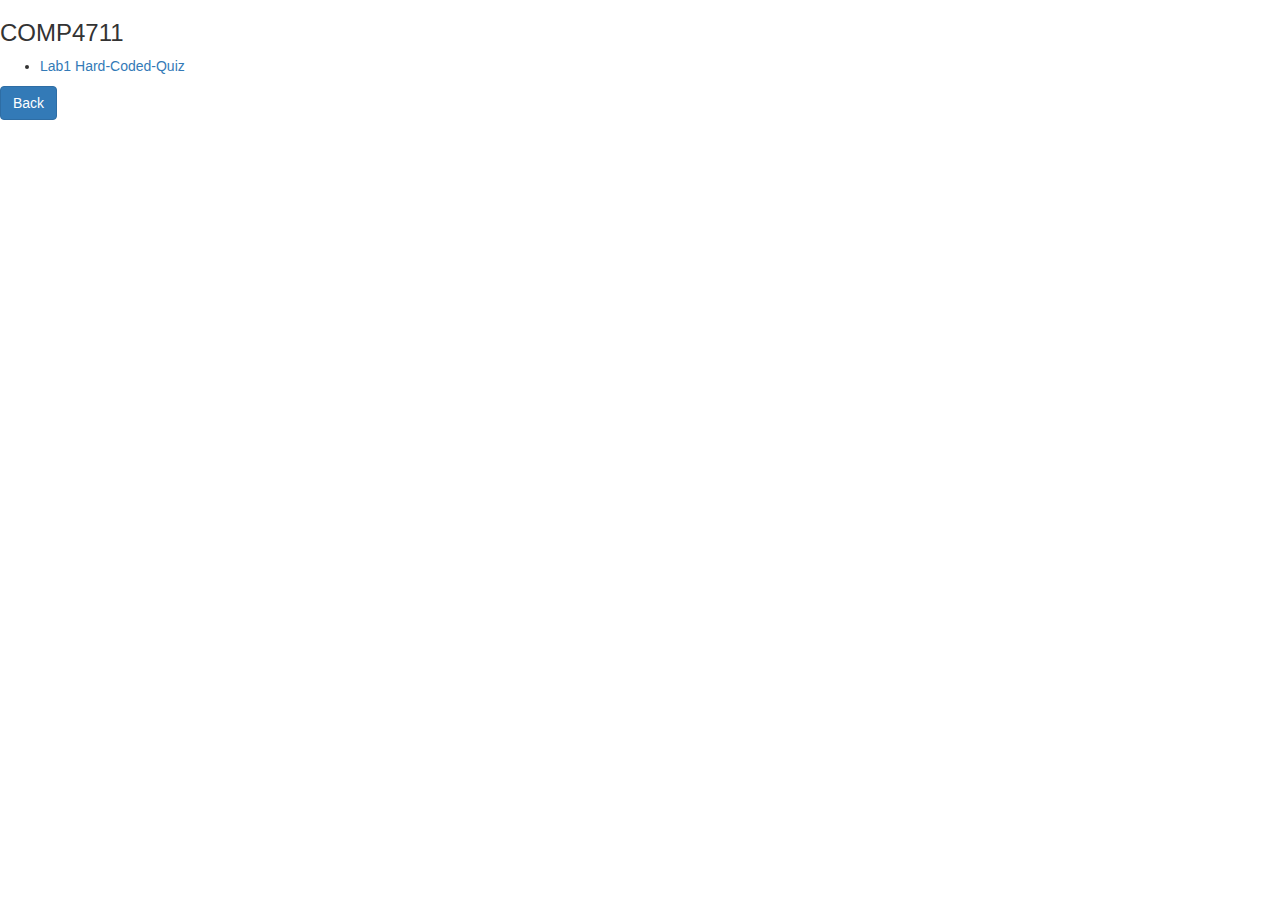
==== COMP4711/comp4711.html @ 8a44c4d6 "Adjusted layout" ====
<DOCTYPE html>
  <html>
    <head>
      <title>Software Dev Ryan Mar</title>
      <meta charset="UTF-8" />
      <meta name="description" content="Personal Web Site" />
      <meta name="keywords" content="Programmer, Web, Software Developer" />
      <meta name="author" content="Ryan Mar" />
      <meta name="viewport" content="width=device-width, initial-scale=1.0" />

      <link
        rel="stylesheet"
        href="https://maxcdn.bootstrapcdn.com/bootstrap/3.3.7/css/bootstrap.min.css"
      />
      <script src="https://ajax.googleapis.com/ajax/libs/jquery/3.3.1/jquery.min.js"></script>
      <script src="https://maxcdn.bootstrapcdn.com/bootstrap/3.3.7/js/bootstrap.min.js"></script>
    </head>

    <body>
      <div>
        <h3>COMP4711</h3>
        <ul>
          <li>
            <a href="Labs/1/quizQuestions/cquizQuestion.html"
              >Lab1 Hard-Coded-Quiz</a
            >
          </li>
        </ul>
        <a href="../index.html" class="btn btn-primary" role="button">Back</a>
      </div>
    </body>
  </html>
</DOCTYPE>
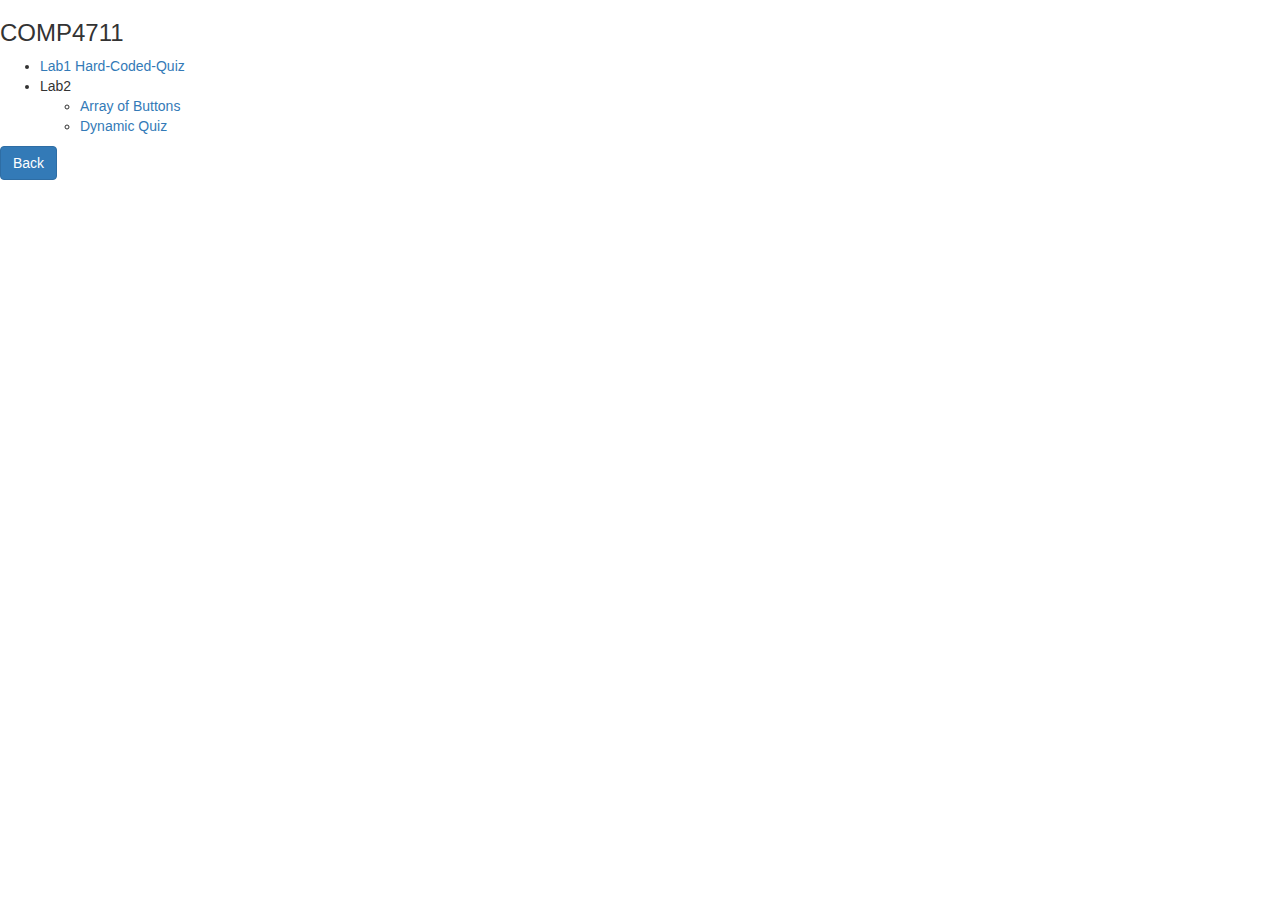
==== commit f67c3b84: "Initial Lab2 Commit" ====
--- a/COMP4711/comp4711.html
+++ b/COMP4711/comp4711.html
@@ -25,6 +25,13 @@
               >Lab1 Hard-Coded-Quiz</a
             >
           </li>
+          <li>
+            Lab2
+            <ul>
+              <li><a href="Labs/2/buttons/buttons.html">Array of Buttons</li>
+              <li><a href="Labs/2/quizQuestions/cquizQuestion2.html">Dynamic Quiz</li>
+            </ul>
+          </li>
         </ul>
         <a href="../index.html" class="btn btn-primary" role="button">Back</a>
       </div>
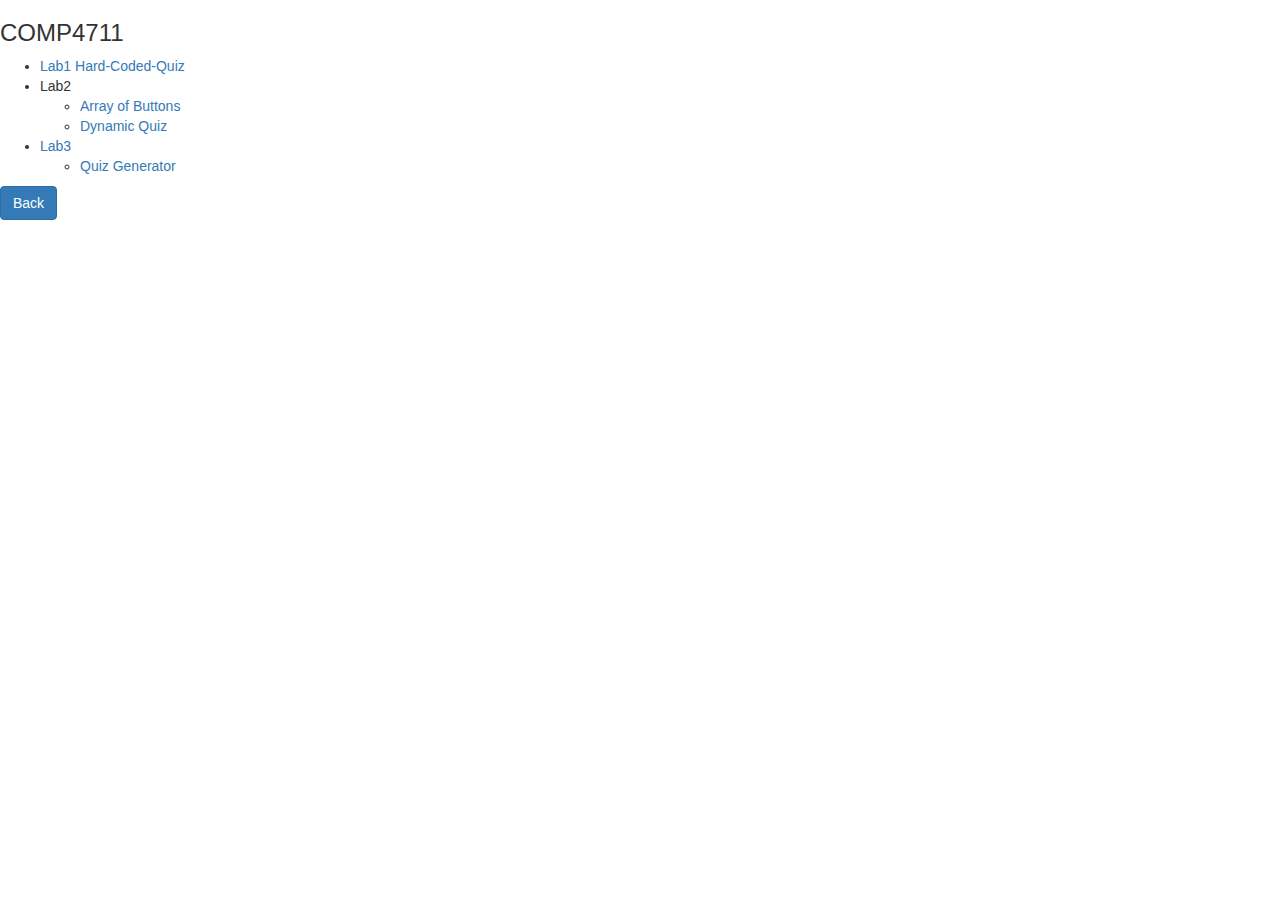
==== commit 28b8715e: "Initial Lab3 Commit" ====
--- a/COMP4711/comp4711.html
+++ b/COMP4711/comp4711.html
@@ -32,6 +32,12 @@
               <li><a href="Labs/2/quizQuestions/cquizQuestion2.html">Dynamic Quiz</li>
             </ul>
           </li>
+          <li>
+            Lab3
+            <ul>
+              <li><a href="Labs/3/QuizGenerator/admin.html">Quiz Generator</li>
+            </ul>
+          </li>
         </ul>
         <a href="../index.html" class="btn btn-primary" role="button">Back</a>
       </div>
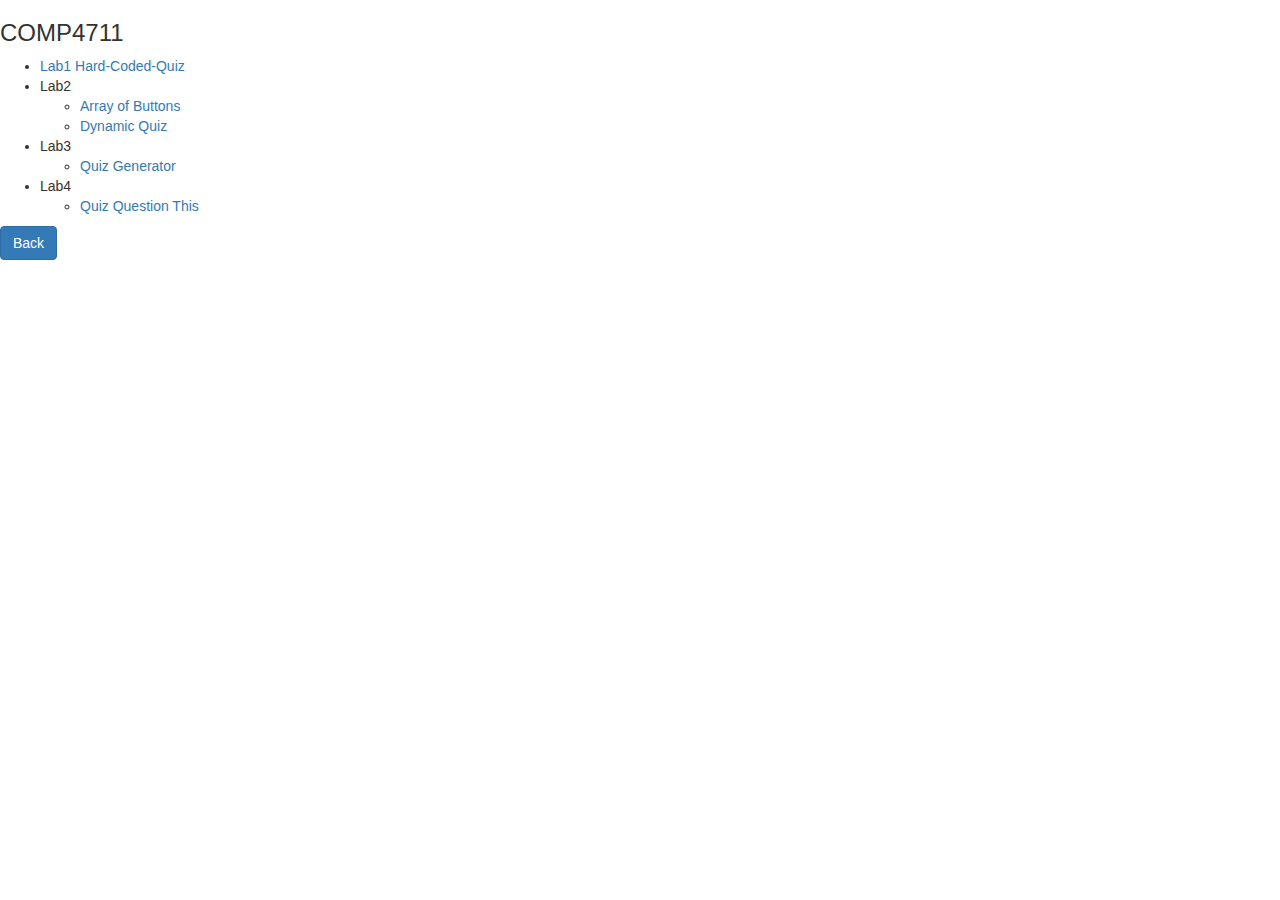
==== commit a9bf2284: "Initial Lab4 Commit" ====
--- a/COMP4711/comp4711.html
+++ b/COMP4711/comp4711.html
@@ -29,13 +29,19 @@
             Lab2
             <ul>
               <li><a href="Labs/2/buttons/buttons.html">Array of Buttons</li>
-              <li><a href="Labs/2/quizQuestions/cquizQuestion2.html">Dynamic Quiz</li>
+              <li><a href="Labs/2/quizQuestions/cquizQuestion2.html">Dynamic Quiz</a></li>
             </ul>
           </li>
           <li>
             Lab3
             <ul>
-              <li><a href="Labs/3/QuizGenerator/admin.html">Quiz Generator</li>
+              <li><a href="Labs/3/QuizGenerator/admin.html">Quiz Generator</a></li>
+            </ul>
+          </li>
+          <li>
+            Lab4
+            <ul>
+              <li><a href="Labs/4/QuizQuestionThis/user.html">Quiz Question This</a></li>
             </ul>
           </li>
         </ul>
@@ -43,4 +49,4 @@
       </div>
     </body>
   </html>
-</DOCTYPE>
+</DOCTYPE>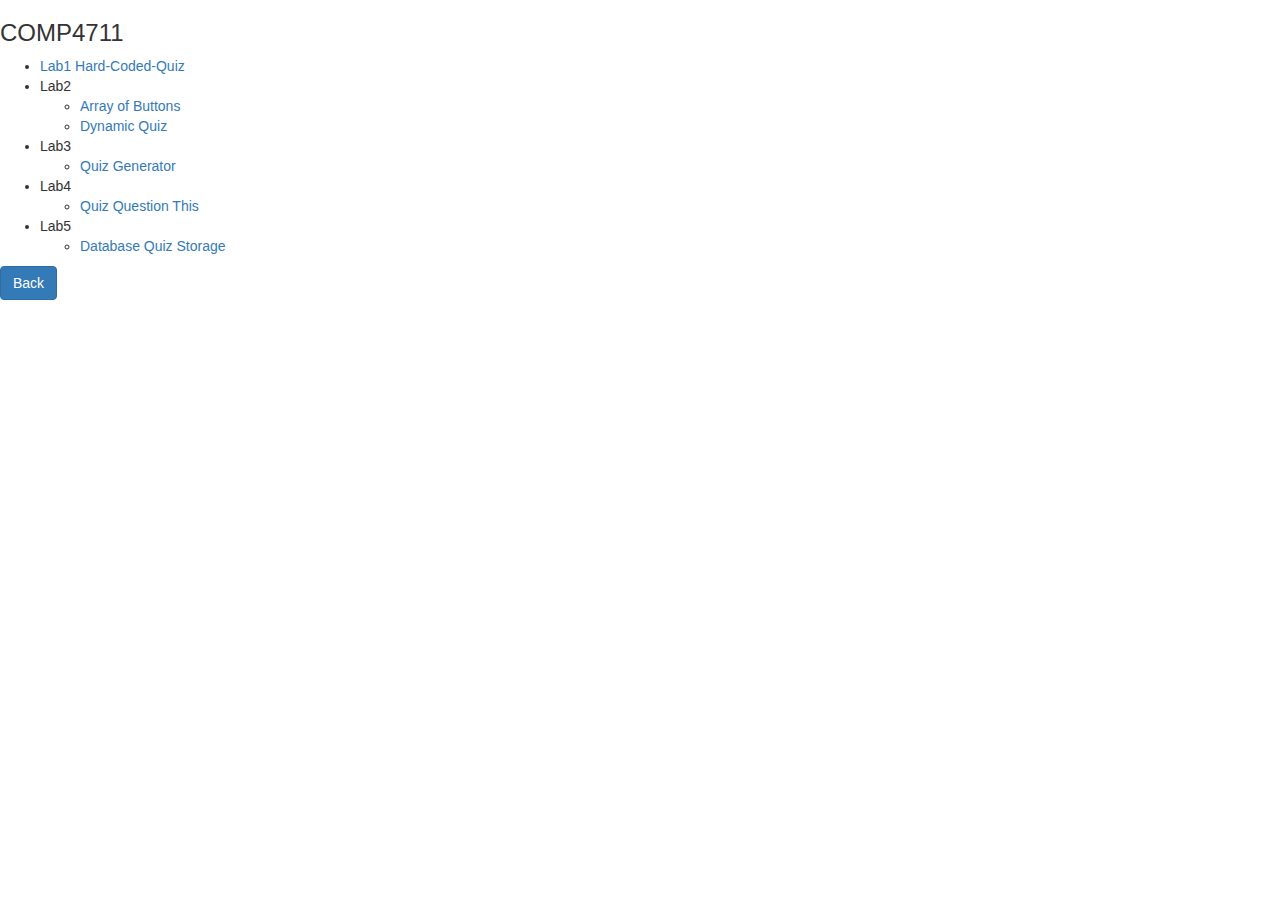
==== commit 7c18c341: "Added Lab5" ====
--- a/COMP4711/comp4711.html
+++ b/COMP4711/comp4711.html
@@ -44,6 +44,12 @@
               <li><a href="Labs/4/QuizQuestionThis/user.html">Quiz Question This</a></li>
             </ul>
           </li>
+          <li>
+            Lab5
+            <ul>
+              <li><a href="https://nodejs-db-quiz-storage.herokuapp.com/">Database Quiz Storage</a></li>
+            </ul>
+          </li>
         </ul>
         <a href="../index.html" class="btn btn-primary" role="button">Back</a>
       </div>
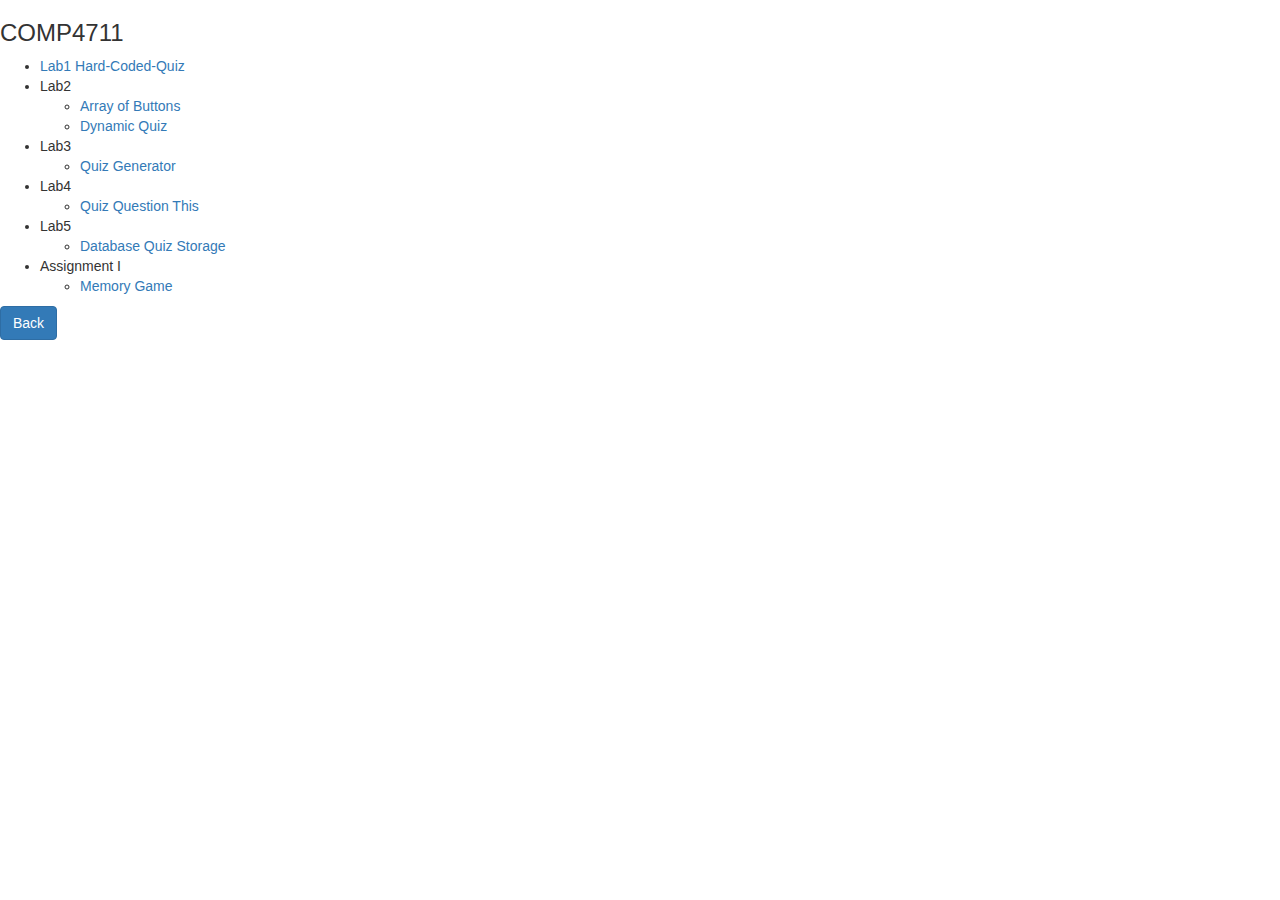
==== commit 1a4a3dc9: "Adding Assignment I - Memory Game" ====
--- a/COMP4711/comp4711.html
+++ b/COMP4711/comp4711.html
@@ -50,6 +50,12 @@
               <li><a href="https://nodejs-db-quiz-storage.herokuapp.com/">Database Quiz Storage</a></li>
             </ul>
           </li>
+          <li>
+            Assignment I
+            <ul>
+              <li><a href="https://node-js-memory-game.herokuapp.com/">Memory Game</a></li>
+            </ul>
+          </li>
         </ul>
         <a href="../index.html" class="btn btn-primary" role="button">Back</a>
       </div>
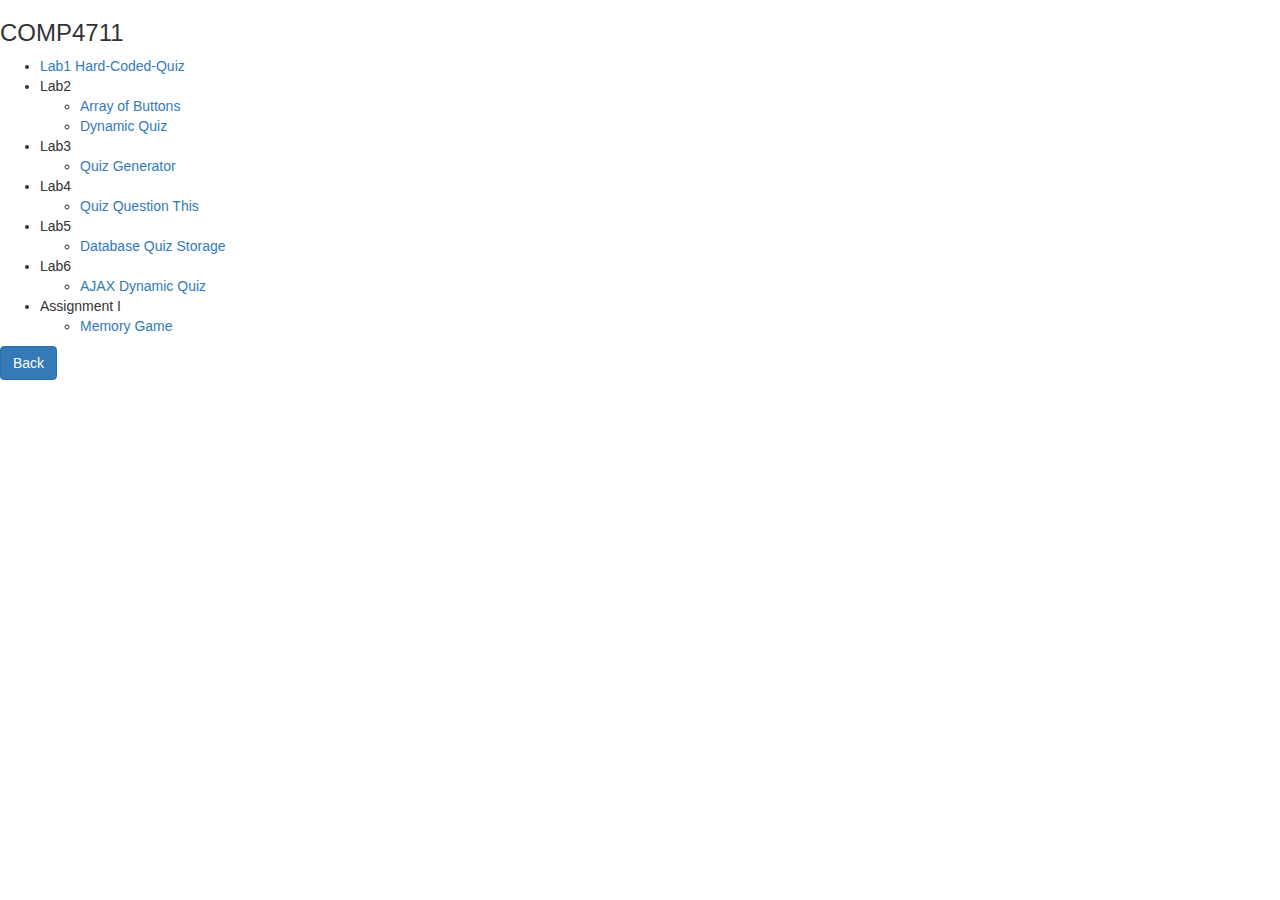
==== commit 7ad11b7e: "Added Lab6 Quiz Game" ====
--- a/COMP4711/comp4711.html
+++ b/COMP4711/comp4711.html
@@ -51,6 +51,12 @@
             </ul>
           </li>
           <li>
+            Lab6
+            <ul>
+              <li><a href="https://node-js-quiz-game.herokuapp.com/">AJAX Dynamic Quiz</a></li>
+            </ul>
+          </li>
+          <li>
             Assignment I
             <ul>
               <li><a href="https://node-js-memory-game.herokuapp.com/">Memory Game</a></li>
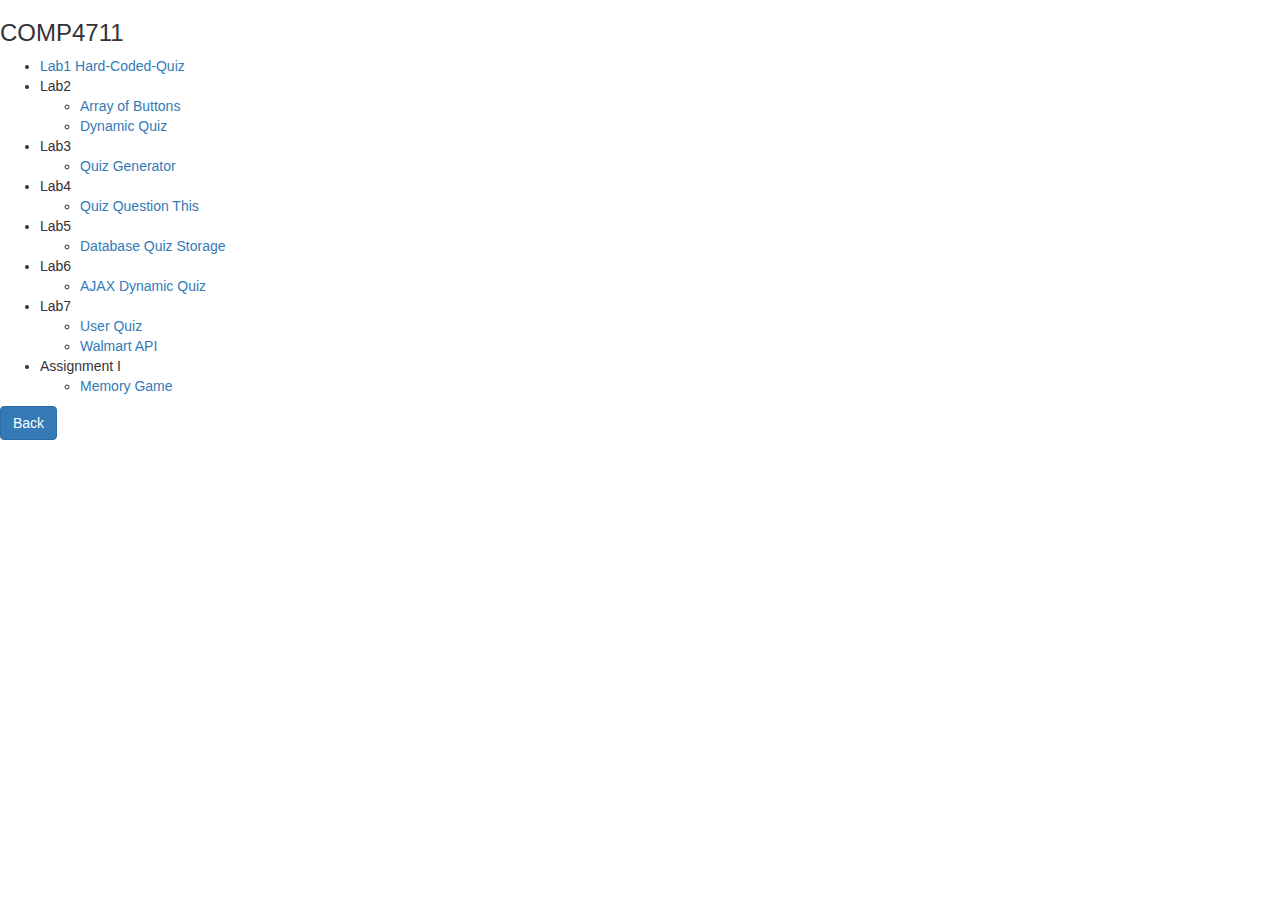
==== commit 37a113cc: "Initial Commit Lab7" ====
--- a/COMP4711/comp4711.html
+++ b/COMP4711/comp4711.html
@@ -57,6 +57,13 @@
             </ul>
           </li>
           <li>
+            Lab7
+            <ul>
+              <li><a href="https://node-js-quiz-game.herokuapp.com/html/user.html">User Quiz</a></li>
+              <li><a href="Labs/7/WalmartAPI/index.html">Walmart API</a></li>
+            </ul>
+          </li>
+          <li>
             Assignment I
             <ul>
               <li><a href="https://node-js-memory-game.herokuapp.com/">Memory Game</a></li>
@@ -67,4 +74,4 @@
       </div>
     </body>
   </html>
-</DOCTYPE>+</DOCTYPE>
